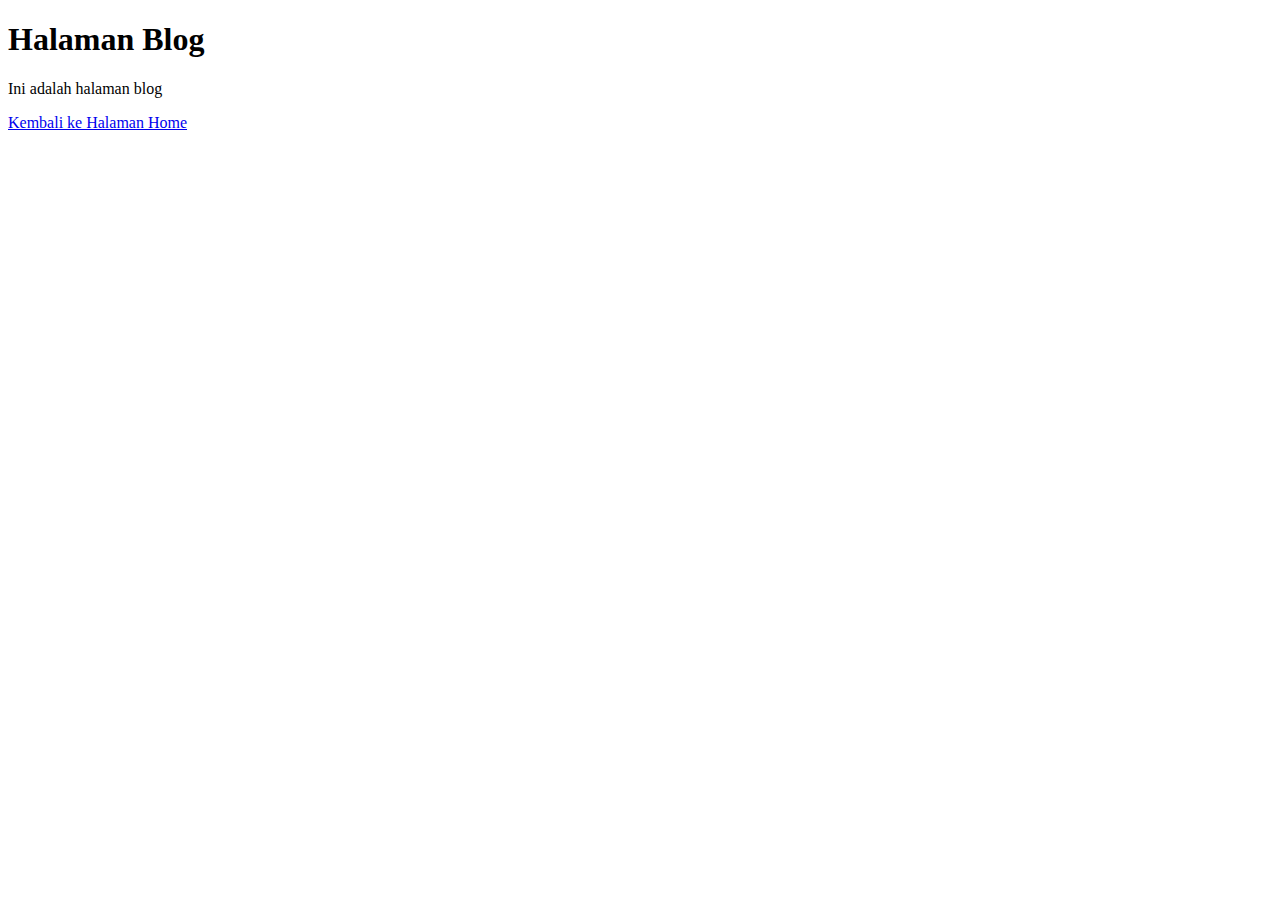
==== blog.html @ c6aacae5 "menambahkan halaman baru blog" ====
<!DOCTYPE html>
<html lang="en">
  <head>
    <meta charset="UTF-8" />
    <meta name="viewport" content="width=device-width, initial-scale=1.0" />
    <title>Halaman Blog</title>
    <link rel="stylesheet" href="assets/style.css" />
  </head>
  <body>
    <h1>Halaman Blog</h1>
    <p>Ini adalah halaman blog</p>

    <a href="index.html">Kembali ke Halaman Home</a>

    <script src="assets/script.js"></script>
  </body>
</html>
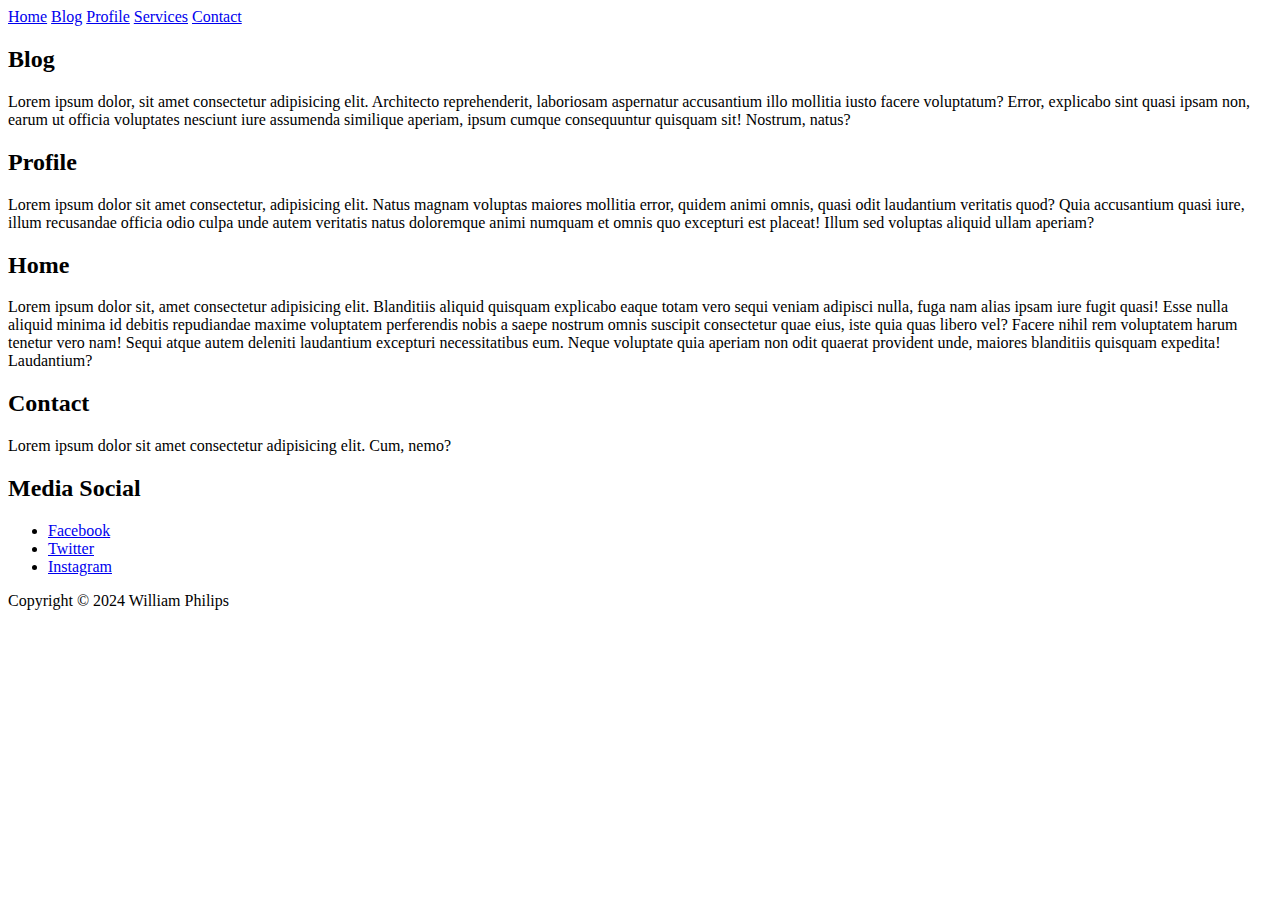
==== commit bc49480e: "menambahkan isi dari file profile" ====
--- a/blog.html
+++ b/blog.html
@@ -1,16 +1,79 @@
 <!DOCTYPE html>
 <html lang="en">
   <head>
+    <link rel="icon" type="image/x-icon" href="img/logo-w.ico" />
     <meta charset="UTF-8" />
     <meta name="viewport" content="width=device-width, initial-scale=1.0" />
     <title>Halaman Blog</title>
     <link rel="stylesheet" href="assets/style.css" />
   </head>
   <body>
-    <h1>Halaman Blog</h1>
-    <p>Ini adalah halaman blog</p>
+    <header>
+      <nav>
+        <a href="index.html">Home</a>
+        <a href="#">Blog</a>
+        <a href="profile.html">Profile</a>
+        <a href="#">Services</a>
+        <a href="#">Contact</a>
+      </nav>
+    </header>
 
-    <a href="index.html">Kembali ke Halaman Home</a>
+    <main>
+      <section>
+        <h2>Blog</h2>
+        <p>
+          Lorem ipsum dolor, sit amet consectetur adipisicing elit. Architecto
+          reprehenderit, laboriosam aspernatur accusantium illo mollitia iusto
+          facere voluptatum? Error, explicabo sint quasi ipsam non, earum ut
+          officia voluptates nesciunt iure assumenda similique aperiam, ipsum
+          cumque consequuntur quisquam sit! Nostrum, natus?
+        </p>
+      </section>
+      <section>
+        <h2>Profile</h2>
+        <p>
+          Lorem ipsum dolor sit amet consectetur, adipisicing elit. Natus magnam
+          voluptas maiores mollitia error, quidem animi omnis, quasi odit
+          laudantium veritatis quod? Quia accusantium quasi iure, illum
+          recusandae officia odio culpa unde autem veritatis natus doloremque
+          animi numquam et omnis quo excepturi est placeat! Illum sed voluptas
+          aliquid ullam aperiam?
+        </p>
+      </section>
+      <section>
+        <h2>Home</h2>
+        <p>
+          Lorem ipsum dolor sit, amet consectetur adipisicing elit. Blanditiis
+          aliquid quisquam explicabo eaque totam vero sequi veniam adipisci
+          nulla, fuga nam alias ipsam iure fugit quasi! Esse nulla aliquid
+          minima id debitis repudiandae maxime voluptatem perferendis nobis a
+          saepe nostrum omnis suscipit consectetur quae eius, iste quia quas
+          libero vel? Facere nihil rem voluptatem harum tenetur vero nam! Sequi
+          atque autem deleniti laudantium excepturi necessitatibus eum. Neque
+          voluptate quia aperiam non odit quaerat provident unde, maiores
+          blanditiis quisquam expedita! Laudantium?
+        </p>
+      </section>
+      <article>
+        <h2>Contact</h2>
+        <p>
+          Lorem ipsum dolor sit amet consectetur adipisicing elit. Cum, nemo?
+        </p>
+      </article>
+    </main>
+
+    <aside>
+      <h2>Media Social</h2>
+      <ul>
+        <li><a href="#">Facebook</a></li>
+        <li><a href="#">Twitter</a></li>
+        <li><a href="#">Instagram</a></li>
+      </ul>
+    </aside>
+
+    <footer>
+      <p>Copyright &copy; 2024 William Philips</p>
+    </footer>
 
     <script src="assets/script.js"></script>
   </body>
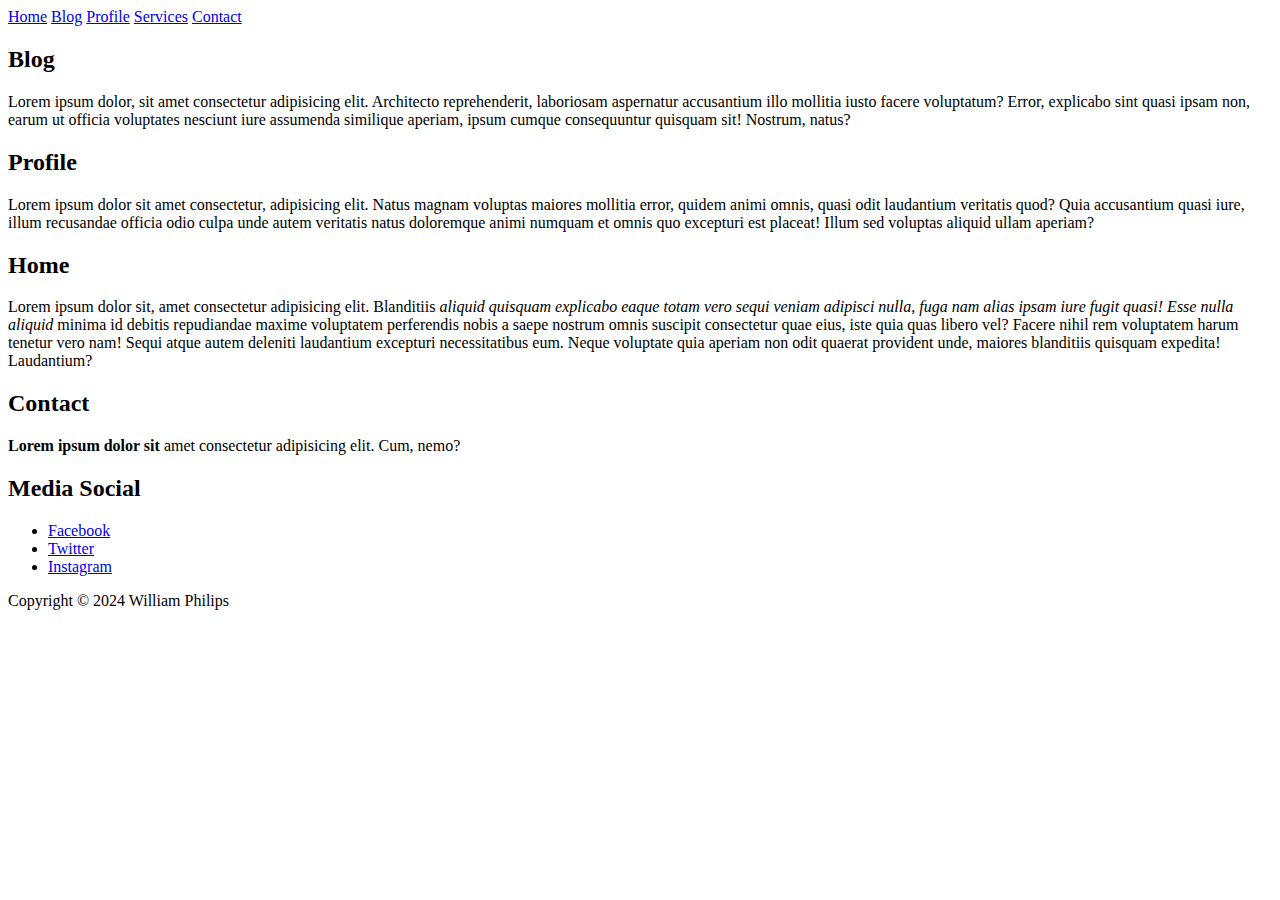
==== commit c3c4463b: "menambahkan isi dari file profile dan tulisan bold dan italic" ====
--- a/blog.html
+++ b/blog.html
@@ -44,8 +44,10 @@
         <h2>Home</h2>
         <p>
           Lorem ipsum dolor sit, amet consectetur adipisicing elit. Blanditiis
-          aliquid quisquam explicabo eaque totam vero sequi veniam adipisci
-          nulla, fuga nam alias ipsam iure fugit quasi! Esse nulla aliquid
+          <i>
+            aliquid quisquam explicabo eaque totam vero sequi veniam adipisci
+            nulla, fuga nam alias ipsam iure fugit quasi! Esse nulla aliquid
+          </i>
           minima id debitis repudiandae maxime voluptatem perferendis nobis a
           saepe nostrum omnis suscipit consectetur quae eius, iste quia quas
           libero vel? Facere nihil rem voluptatem harum tenetur vero nam! Sequi
@@ -57,7 +59,8 @@
       <article>
         <h2>Contact</h2>
         <p>
-          Lorem ipsum dolor sit amet consectetur adipisicing elit. Cum, nemo?
+          <b> Lorem ipsum dolor sit </b> amet consectetur adipisicing elit. Cum,
+          nemo?
         </p>
       </article>
     </main>
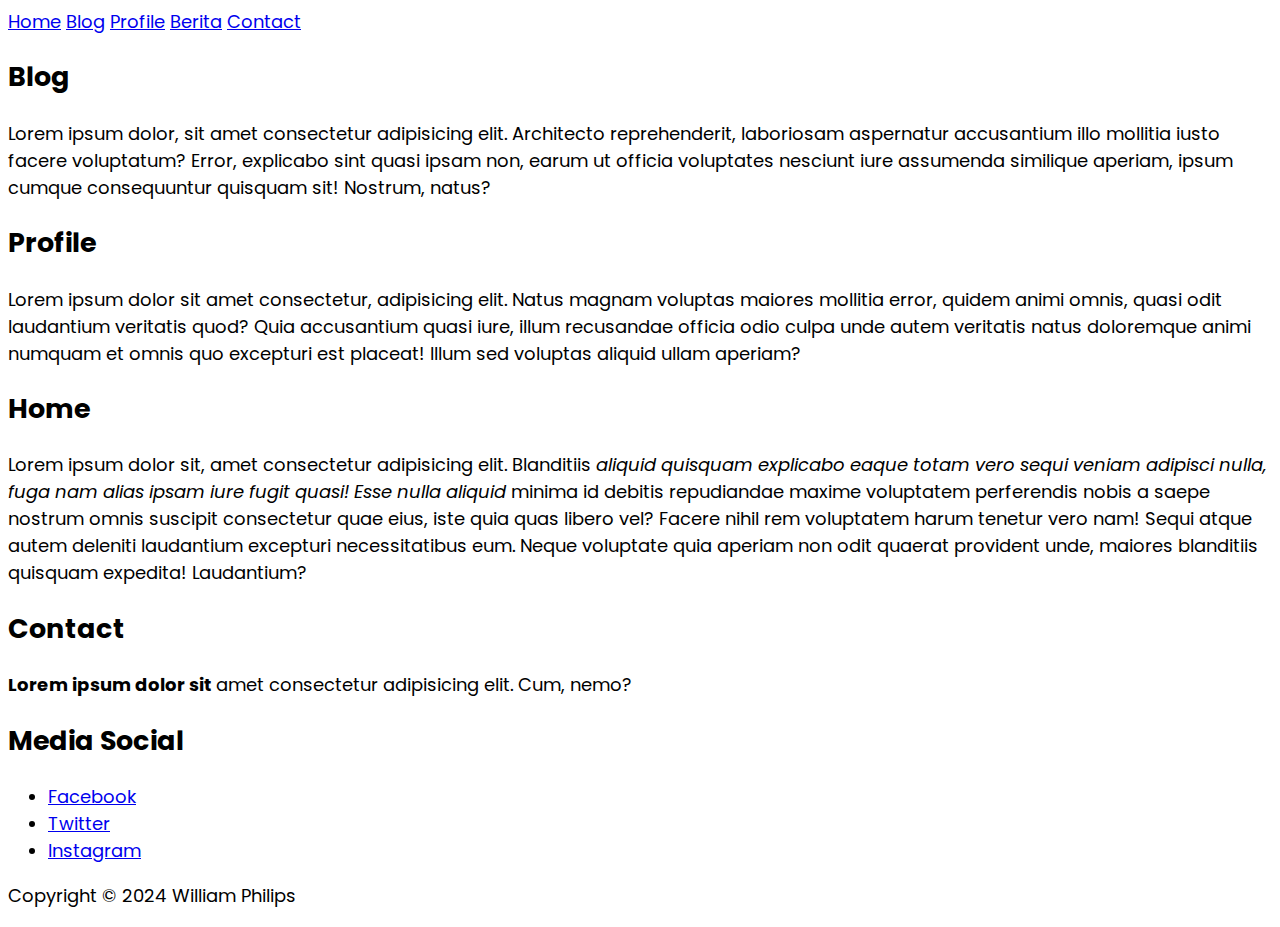
==== commit a5597a1e: "menambahkan file berita.html dan tugas lainnya" ====
--- a/blog.html
+++ b/blog.html
@@ -13,7 +13,7 @@
         <a href="index.html">Home</a>
         <a href="#">Blog</a>
         <a href="profile.html">Profile</a>
-        <a href="#">Services</a>
+        <a href="berita.html">Berita</a>
         <a href="#">Contact</a>
       </nav>
     </header>
--- a/assets/style.css
+++ b/assets/style.css
@@ -0,0 +1,39 @@
+@import url("https://fonts.googleapis.com/css2?family=Poppins:ital,wght@0,200;0,400;0,600;0,700;1,400&display=swap");
+
+body {
+  font-family: "Poppins", sans-serif;
+  font-weight: 400;
+  font-style: normal;
+  font-size: 18px;
+}
+
+/* #berita {
+  background-color: grey;
+} */
+
+#profile {
+  color: blue;
+  font-style: italic;
+}
+
+.paragrafSatuProfile {
+  text-indent: 50px;
+}
+
+.paragrafDuaProfile {
+  letter-spacing: 2px;
+}
+
+.paragrafTigaProfile {
+  word-spacing: 10px;
+  line-height: 1.6;
+  white-space: wrap;
+}
+
+#beritaTerkini {
+  color: brown;
+}
+
+#medsos {
+  color: blueviolet;
+}
